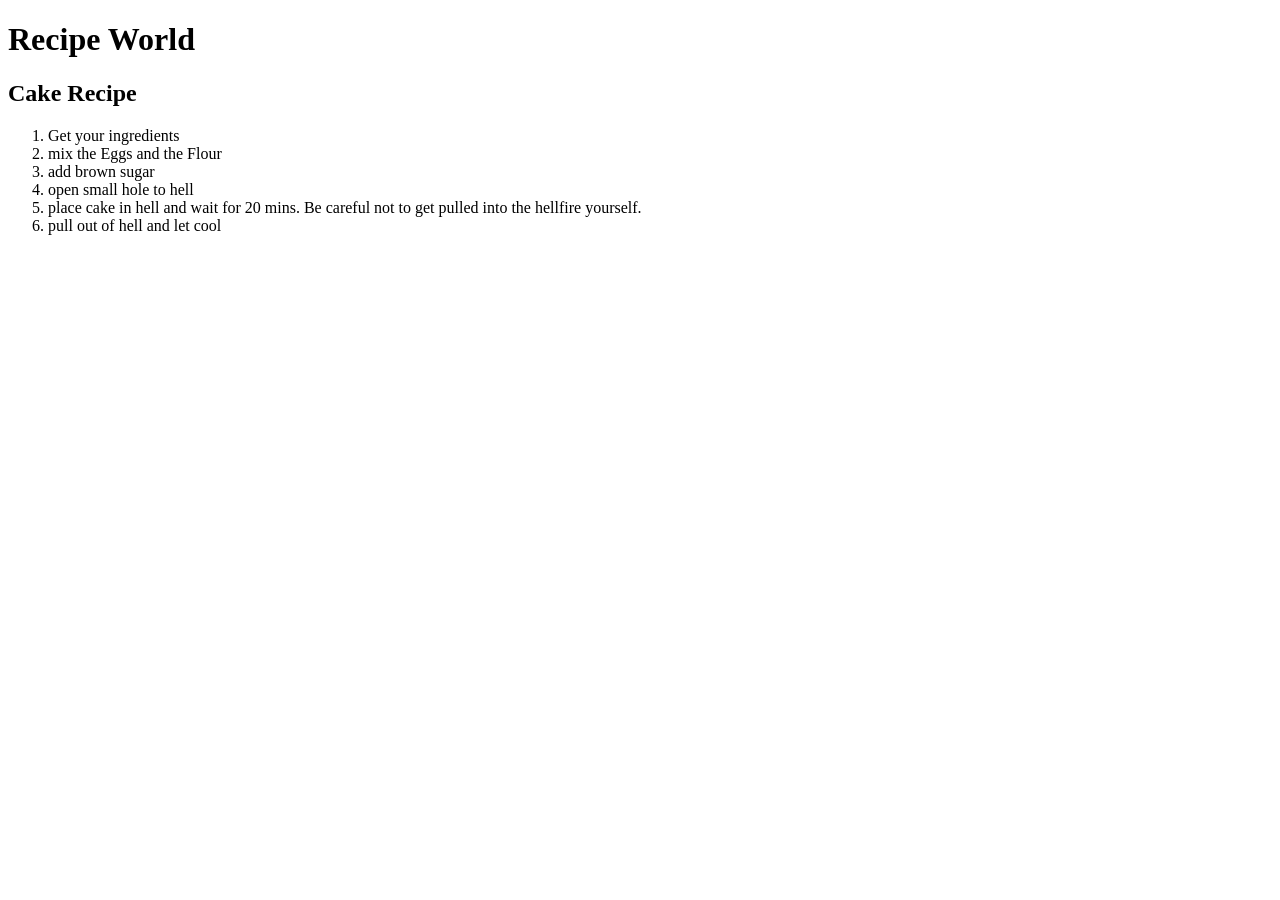
==== recipes/brownies.html @ 136f3315 "add content to cakes recipe and finish boiler plate for other recipes." ====
<!DOCTYPE html>
<html lang="en">
<head>
    <meta charset="UTF-8">
    <meta name="viewport" content="width=device-width, initial-scale=1.0">
    <title>Brownies Recipe</title>
</head>
<body>
    <h1>Recipe World</h1>
    <h2>Cake Recipe</h2>
    <ol>
        <li>Get your ingredients</li>
        <li>mix the Eggs and the Flour</li>
        <li>add brown sugar</li>
        <li>open small hole to hell</li>
        <li>place cake in hell and wait for 20 mins. Be careful not to get pulled into the hellfire yourself.</li>
        <li>pull out of hell and let cool</li>
    </ol>
</body>
</html>
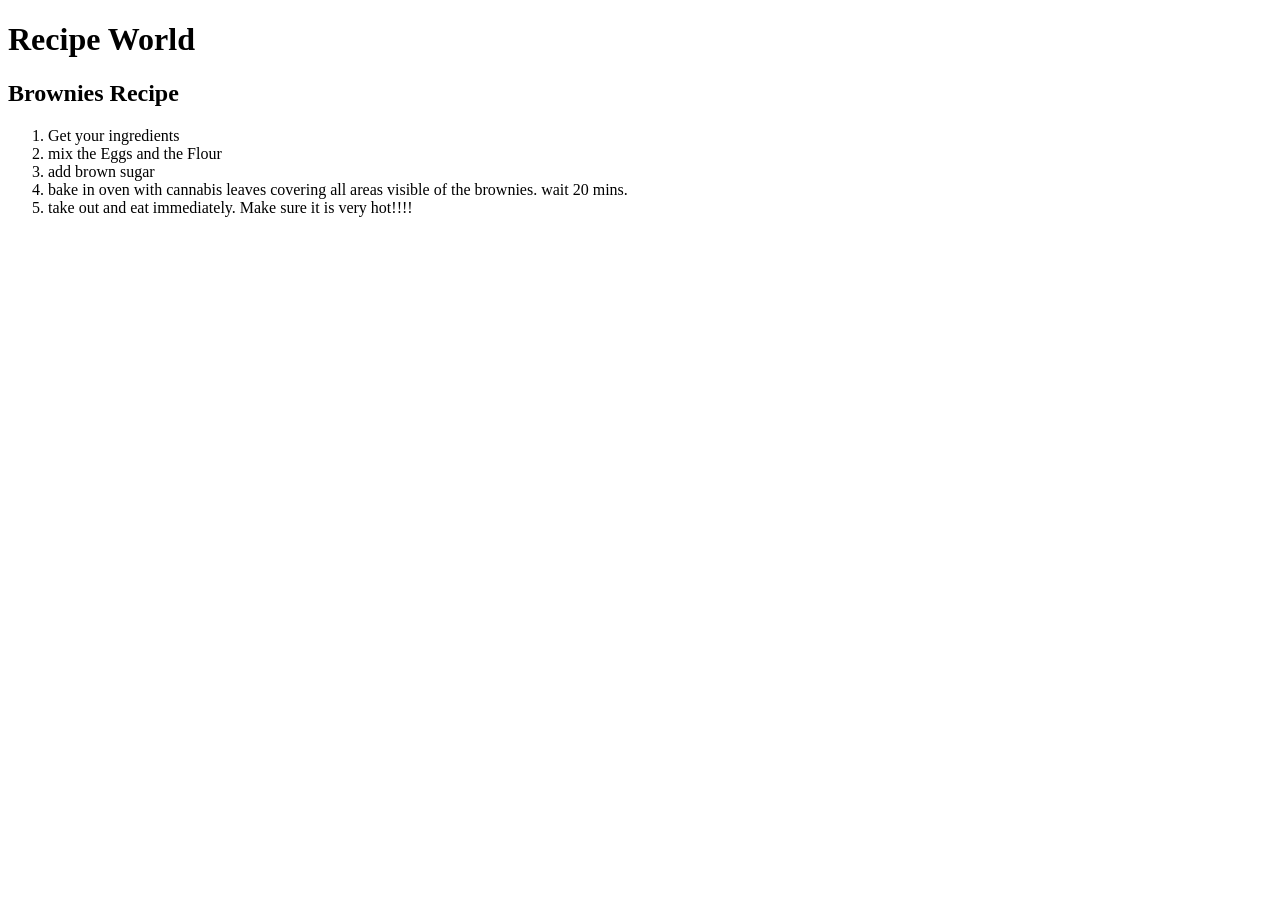
==== commit afa274f0: "fixed cake recipe being on brownies page added brownies recipe" ====
--- a/recipes/brownies.html
+++ b/recipes/brownies.html
@@ -7,14 +7,13 @@
 </head>
 <body>
     <h1>Recipe World</h1>
-    <h2>Cake Recipe</h2>
+    <h2>Brownies Recipe</h2>
     <ol>
         <li>Get your ingredients</li>
         <li>mix the Eggs and the Flour</li>
         <li>add brown sugar</li>
-        <li>open small hole to hell</li>
-        <li>place cake in hell and wait for 20 mins. Be careful not to get pulled into the hellfire yourself.</li>
-        <li>pull out of hell and let cool</li>
+        <li>bake in oven with cannabis leaves covering all areas visible of the brownies. wait 20 mins.</li>
+        <li>take out and eat immediately. Make sure it is very hot!!!!</li>
     </ol>
 </body>
 </html>
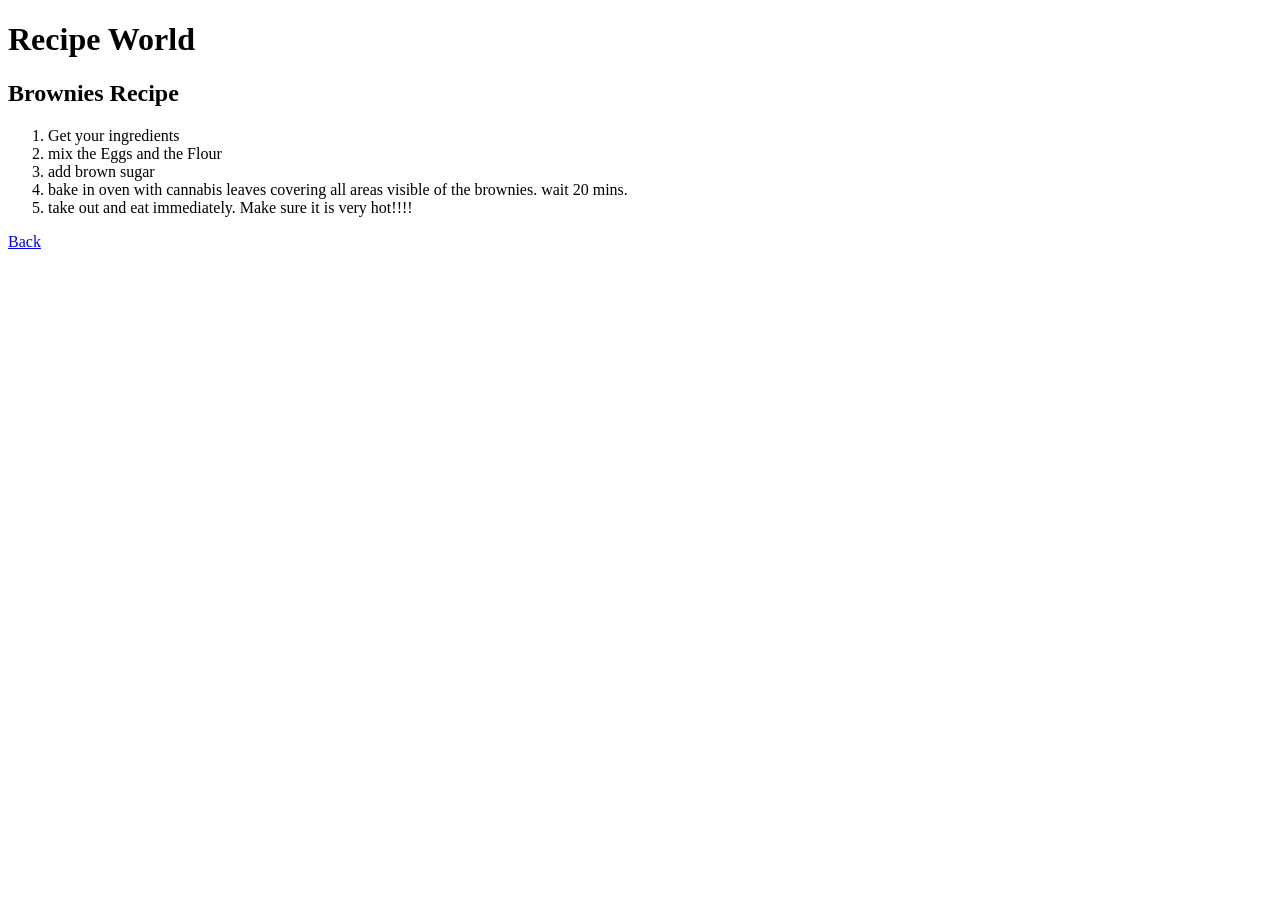
==== commit cb3b6d0f: "add back link to each recipe page" ====
--- a/recipes/brownies.html
+++ b/recipes/brownies.html
@@ -15,5 +15,6 @@
         <li>bake in oven with cannabis leaves covering all areas visible of the brownies. wait 20 mins.</li>
         <li>take out and eat immediately. Make sure it is very hot!!!!</li>
     </ol>
+    <a href="../index.html">Back</a>
 </body>
 </html>
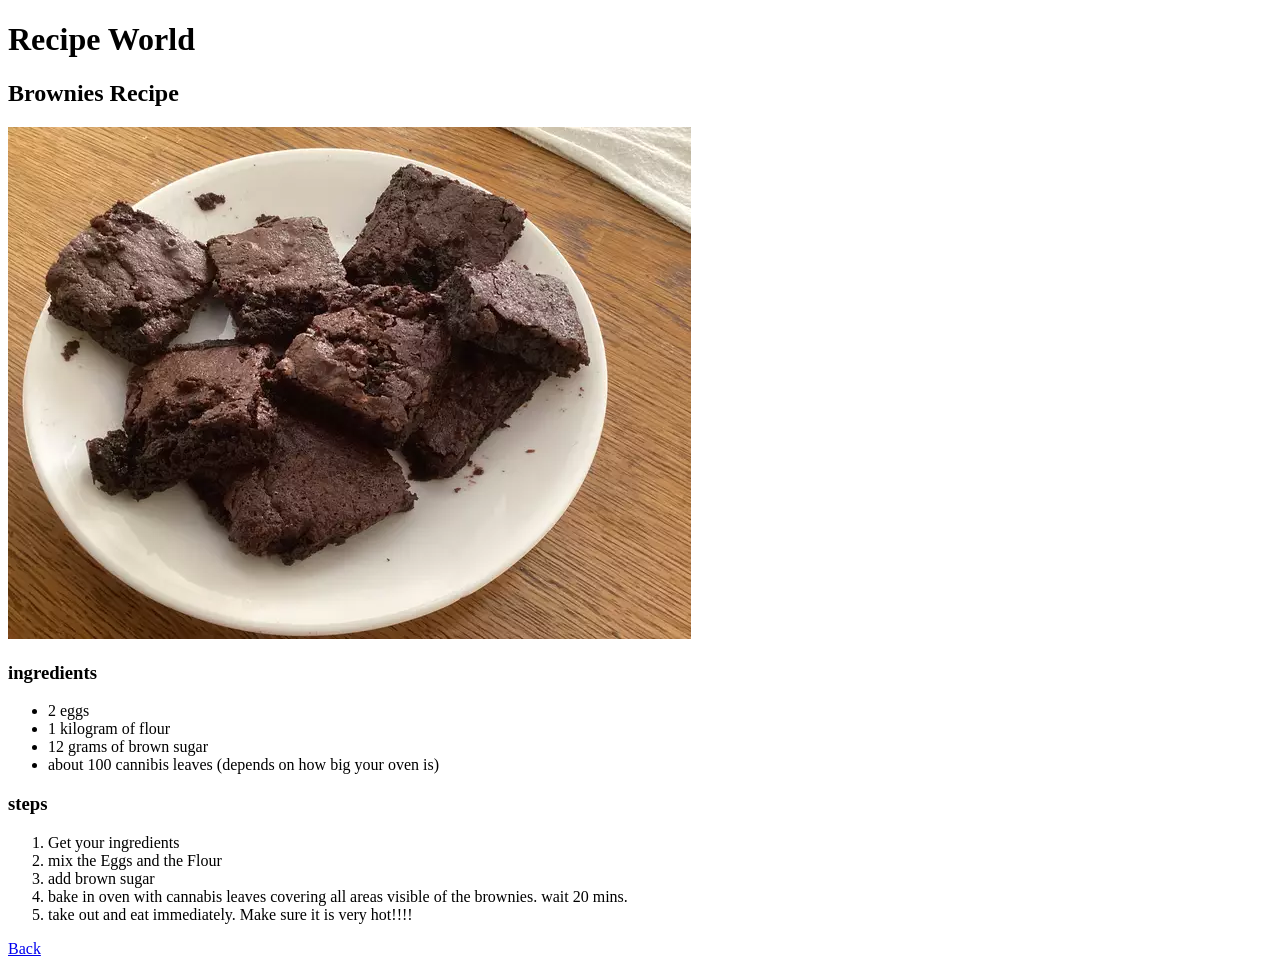
==== commit ee9d9dc8: "added ingredients list and other stuff to recipes" ====
--- a/recipes/brownies.html
+++ b/recipes/brownies.html
@@ -8,6 +8,15 @@
 <body>
     <h1>Recipe World</h1>
     <h2>Brownies Recipe</h2>
+    <img src="../images/brownies.webp" alt="a photo of brownies in a plate">
+    <h3>ingredients</h3>
+    <ul>
+        <li>2 eggs</li>
+        <li>1 kilogram of flour</li>
+        <li>12 grams of brown sugar</li>
+        <li>about 100 cannibis leaves (depends on how big your oven is)</li>
+    </ul>
+     <h3>steps</h3>
     <ol>
         <li>Get your ingredients</li>
         <li>mix the Eggs and the Flour</li>
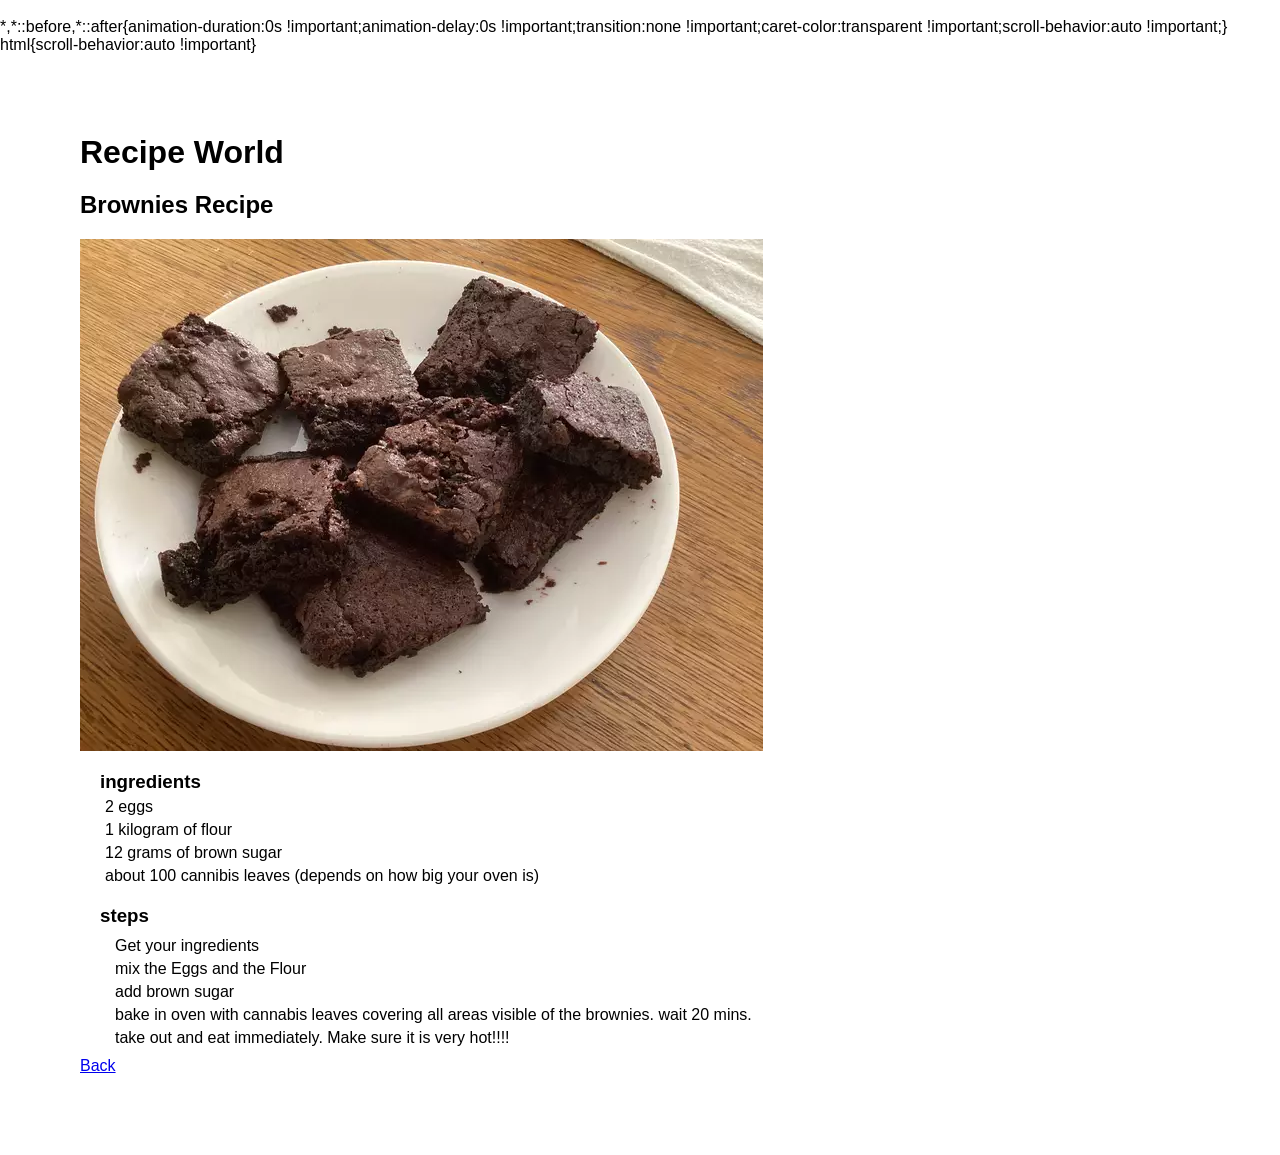
==== commit 327f3032: "added css to recipe pages" ====
--- a/recipes/brownies.html
+++ b/recipes/brownies.html
@@ -3,6 +3,7 @@
 <head>
     <meta charset="UTF-8">
     <meta name="viewport" content="width=device-width, initial-scale=1.0">
+    <link rel="stylesheet" href="../style.css">
     <title>Brownies Recipe</title>
 </head>
 <body>
--- a/style.css
+++ b/style.css
@@ -0,0 +1,43 @@
+* {
+    box-sizing: border-box;
+    display: block;
+    margin: 0px;
+    padding: 0px;
+    font-family: 'Segoe UI', Tahoma, Verdana, sans-serif;
+ 
+}
+
+title {
+    visibility: hidden;
+}
+
+body {
+    padding: 80px;
+}
+
+h2 {
+    margin: 20px 0;
+}
+
+h3 {
+    margin: 0 20px;
+    margin-top: 20px;
+}
+
+ol {
+    margin: 10px
+}
+
+li {
+    margin: 5px 25px
+}
+
+.link {
+    margin: 20px 40px;
+    width: fit-content;
+    background-color: black;
+    color: white;
+    padding: 5px;
+    border-radius: 6px;
+    font-size: 16px;
+}
